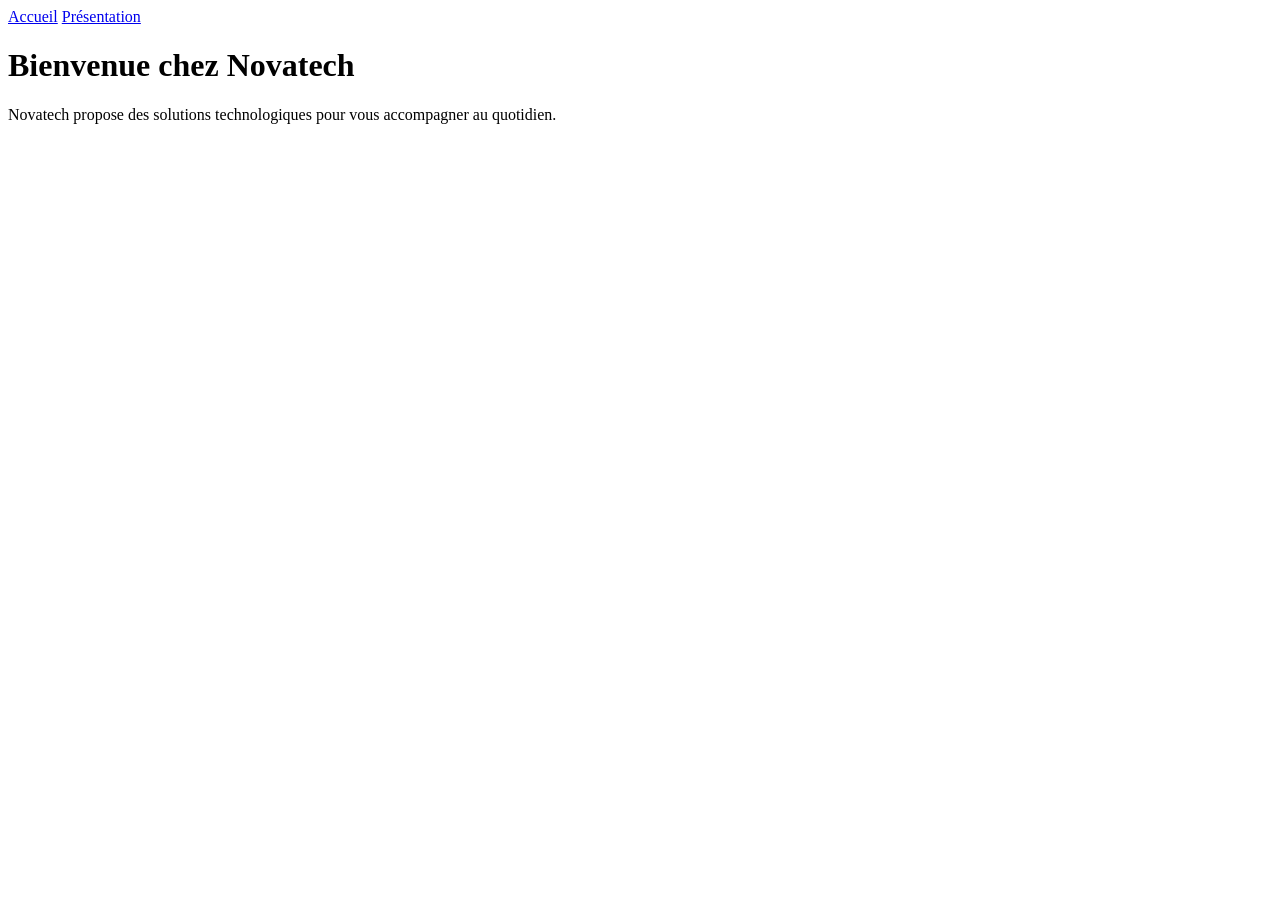
==== index.html @ 40f09b50 "added the accueil page" ====
<!DOCTYPE html>
<html lang="fr">
<head>
	<meta charset="UTF-8">
	<meta name="viewport" content="width=device-width, initial-scale=1.0">
	<title>Novatech - Accueil</title>
</head>
<body>
	<nav aria-label="Menu principal">
		<a href="#accueil">Accueil</a>
		<a href="#presentation">Présentation</a>
	</nav>
	<main>
		<h1 id="accueil">Bienvenue chez Novatech</h1>
		<p id="presentation">Novatech propose des solutions technologiques pour vous accompagner au quotidien.</p>
	</main>
</body>
</html>
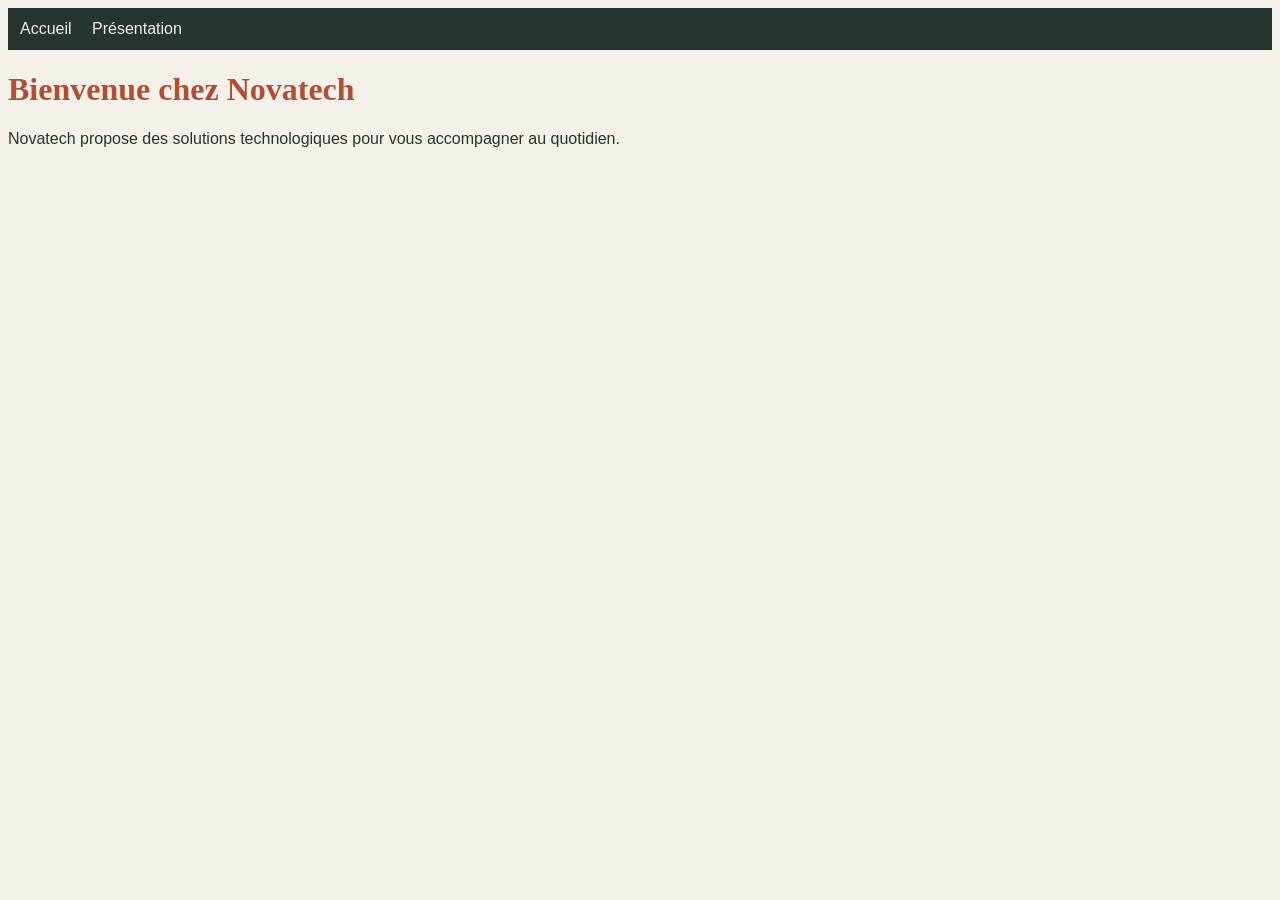
==== commit 80c3f792: "added the style.css and modified on index.html file" ====
--- a/index.html
+++ b/index.html
@@ -4,6 +4,7 @@
 	<meta charset="UTF-8">
 	<meta name="viewport" content="width=device-width, initial-scale=1.0">
 	<title>Novatech - Accueil</title>
+	<link rel="stylesheet" href="style.css">
 </head>
 <body>
 	<nav aria-label="Menu principal">
--- a/style.css
+++ b/style.css
@@ -0,0 +1,21 @@
+body {
+	font-family: Arial, sans-serif;
+	background-color: #f4f1ea;
+	color: #26352f;
+}
+
+nav {
+	background-color: #26352f;
+	padding: 12px;
+}
+
+nav a {
+	color: #f4f1ea;
+	margin-right: 16px;
+	text-decoration: none;
+}
+
+h1 {
+	color: #b34d35;
+	font-family: Georgia, serif;
+}
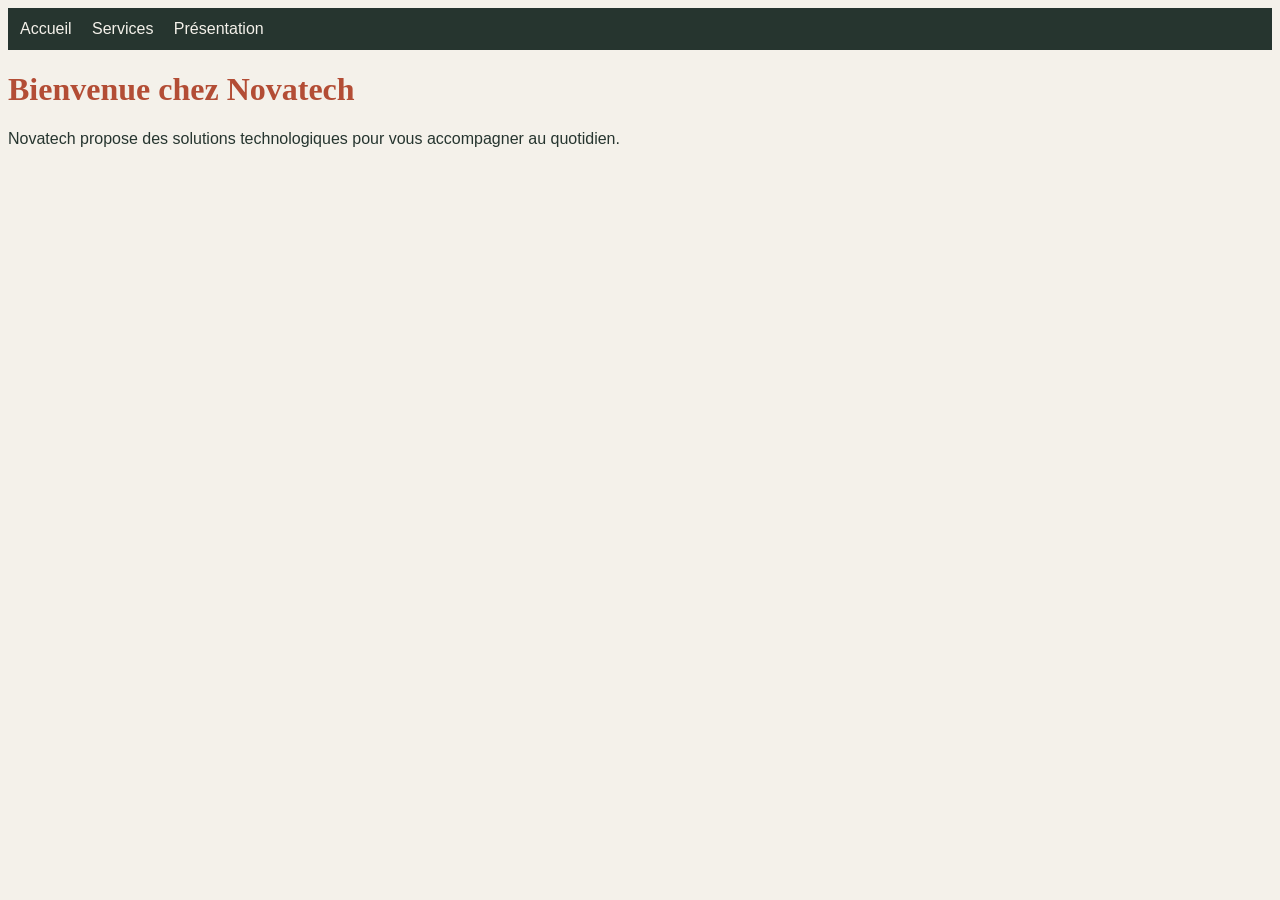
==== commit 0d5de4fe: "added services.html and modifed on index.html to include it" ====
--- a/index.html
+++ b/index.html
@@ -9,6 +9,7 @@
 <body>
 	<nav aria-label="Menu principal">
 		<a href="#accueil">Accueil</a>
+		<a href="services.html">Services</a>
 		<a href="#presentation">Présentation</a>
 	</nav>
 	<main>
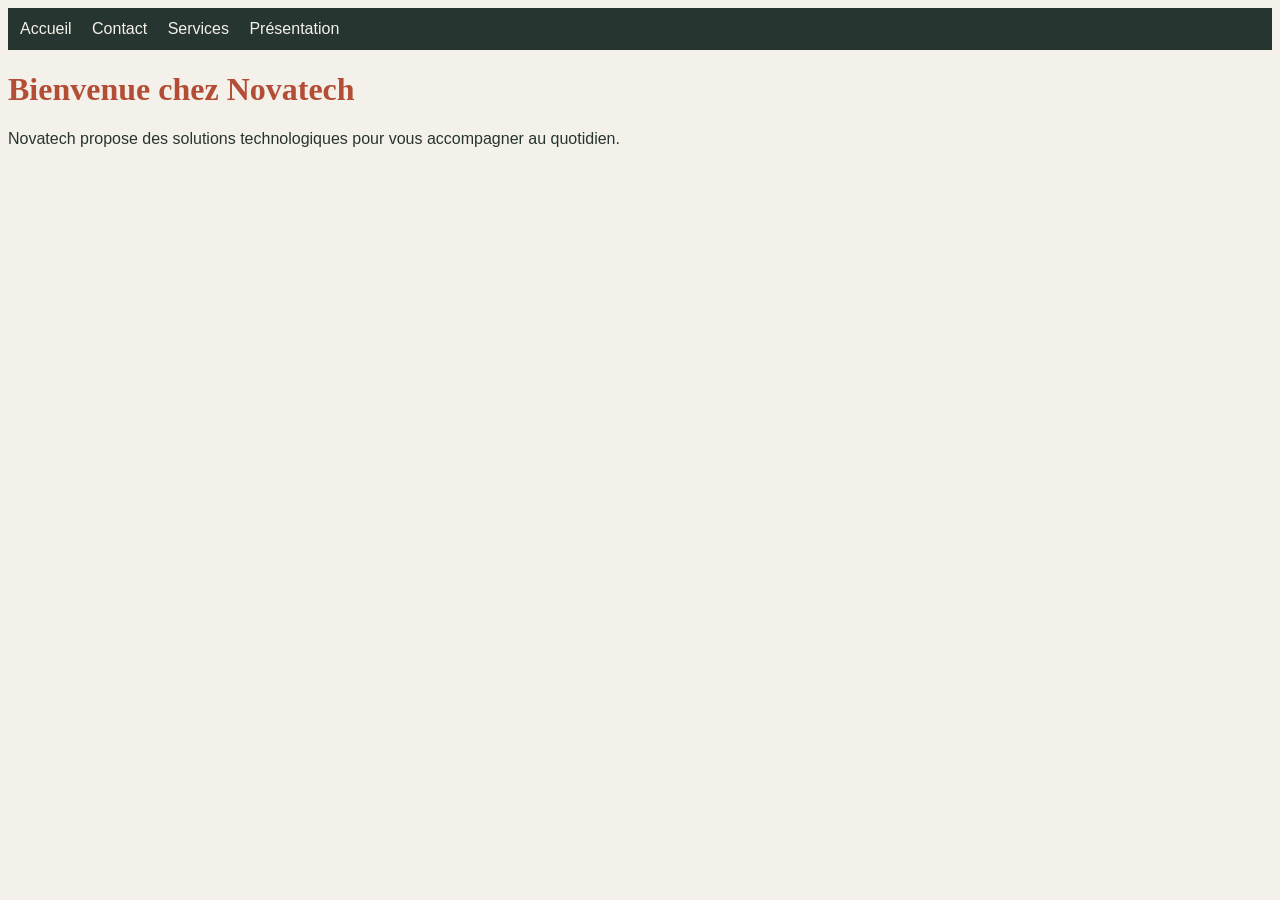
==== commit 0f49cacd: "linked the contact page in the index.html" ====
--- a/index.html
+++ b/index.html
@@ -9,6 +9,7 @@
 <body>
 	<nav aria-label="Menu principal">
 		<a href="#accueil">Accueil</a>
+		<a href="contact.html">Contact</a>
 		<a href="services.html">Services</a>
 		<a href="#presentation">Présentation</a>
 	</nav>
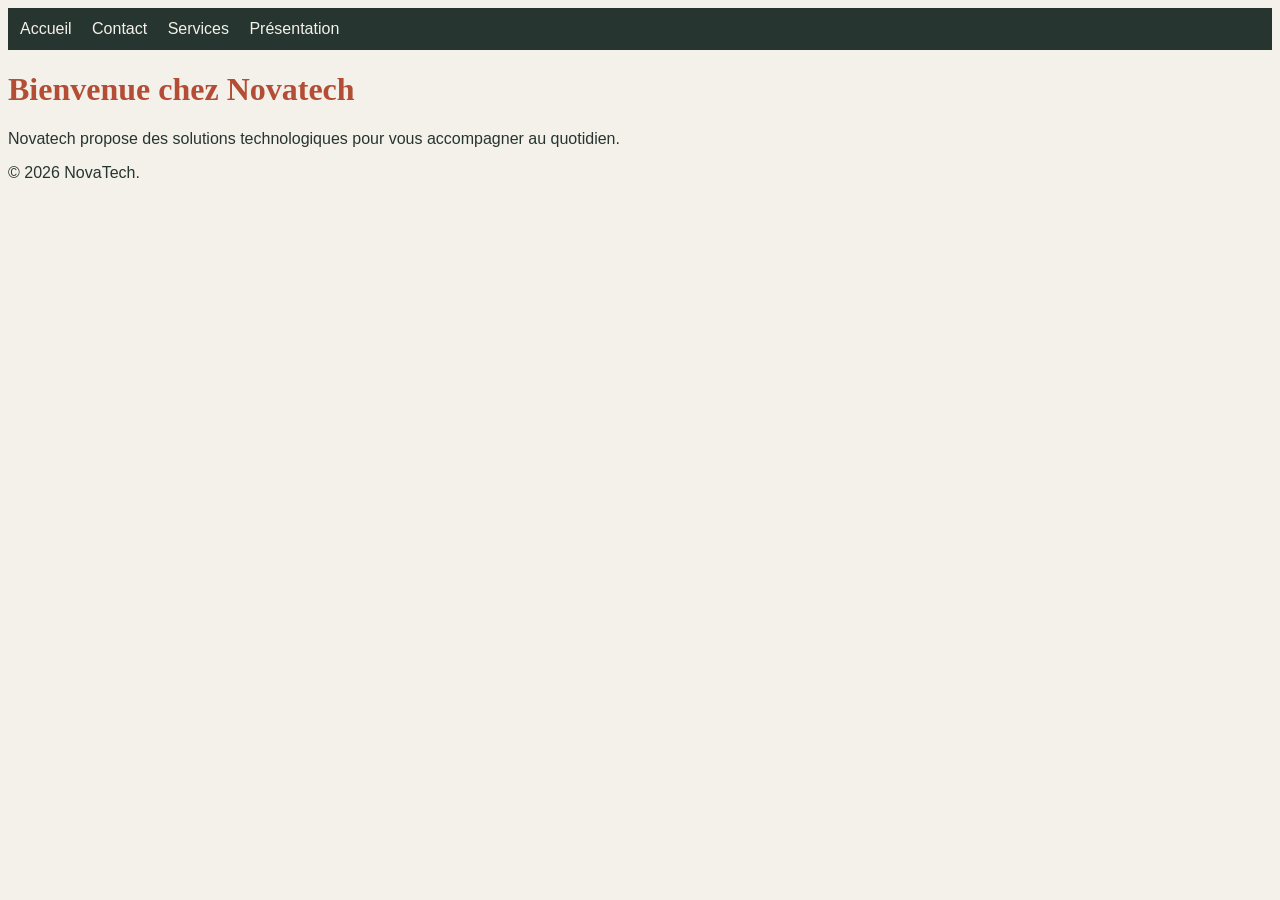
==== commit d6a70f17: "added copyright to the index.html footer" ====
--- a/index.html
+++ b/index.html
@@ -17,5 +17,6 @@
 		<h1 id="accueil">Bienvenue chez Novatech</h1>
 		<p id="presentation">Novatech propose des solutions technologiques pour vous accompagner au quotidien.</p>
 	</main>
+	<footer>© 2026 NovaTech.</footer>
 </body>
 </html>
